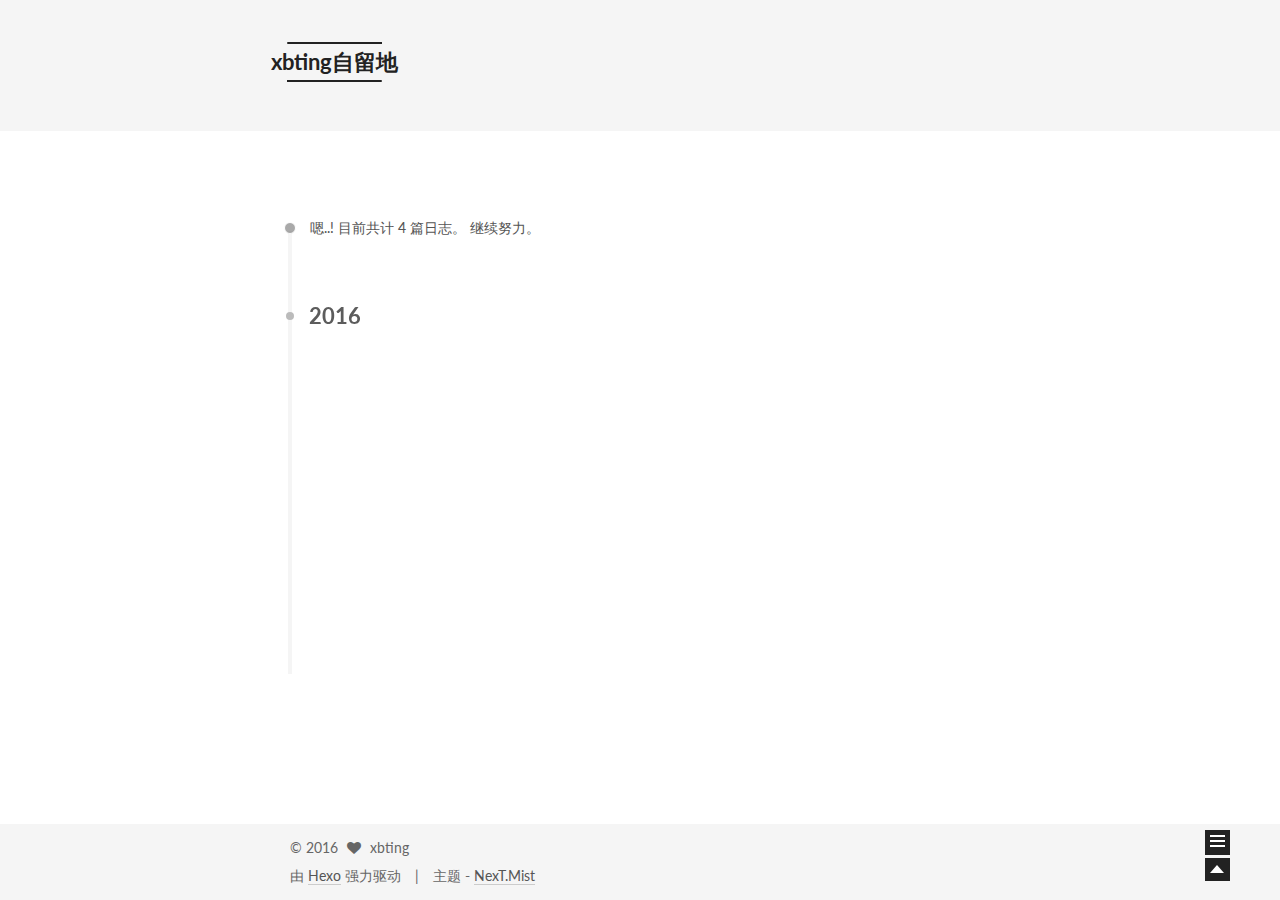
==== archives/index.html @ cb66cb86 "Site updated: 2016-02-01 18:12:10" ====
<!doctype html>



  


<html class="theme-next mist use-motion">
<head>
  <meta charset="UTF-8"/>
<meta http-equiv="X-UA-Compatible" content="IE=edge,chrome=1" />
<meta name="viewport" content="width=device-width, initial-scale=1, maximum-scale=1"/>



<meta http-equiv="Cache-Control" content="no-transform" />
<meta http-equiv="Cache-Control" content="no-siteapp" />












  <link href="/vendors/fancybox/source/jquery.fancybox.css?v=2.1.5" rel="stylesheet" type="text/css"/>




  <link href="//fonts.googleapis.com/css?family=Lato:300,400,700,400italic&subset=latin,latin-ext" rel="stylesheet" type="text/css">



<link href="/vendors/font-awesome/css/font-awesome.min.css?v=4.4.0" rel="stylesheet" type="text/css" />

<link href="/css/main.css?v=0.5.0" rel="stylesheet" type="text/css" />


  <meta name="keywords" content="Hexo, NexT" />








  <link rel="shortcut icon" type="image/x-icon" href="/favicon.ico?v=0.5.0" />






<meta name="description">
<meta property="og:type" content="website">
<meta property="og:title" content="xbting自留地">
<meta property="og:url" content="http://yoursite.com/archives/index.html">
<meta property="og:site_name" content="xbting自留地">
<meta property="og:description">
<meta name="twitter:card" content="summary">
<meta name="twitter:title" content="xbting自留地">
<meta name="twitter:description">



<script type="text/javascript" id="hexo.configuration">
  var NexT = window.NexT || {};
  var CONFIG = {
    scheme: 'Mist',
    sidebar: {"position":"left","display":"always"},
    fancybox: true,
    motion: true,
    duoshuo: {
      userId: 0,
      author: '博主'
    }
  };
</script>

  <title> 归档 | xbting自留地 </title>
</head>

<body itemscope itemtype="http://schema.org/WebPage" lang="zh-Hans">

  








  
  
    
  

  <div class="container one-collumn sidebar-position-left  page-archive  ">
    <div class="headband"></div>

    <header id="header" class="header" itemscope itemtype="http://schema.org/WPHeader">
      <div class="header-inner"><div class="site-meta ">
  

  <div class="custom-logo-site-title">
    <a href="/"  class="brand" rel="start">
      <span class="logo-line-before"><i></i></span>
      <span class="site-title">xbting自留地</span>
      <span class="logo-line-after"><i></i></span>
    </a>
  </div>
  <p class="site-subtitle"></p>
</div>

<div class="site-nav-toggle">
  <button>
    <span class="btn-bar"></span>
    <span class="btn-bar"></span>
    <span class="btn-bar"></span>
  </button>
</div>

<nav class="site-nav">
  

  
    <ul id="menu" class="menu ">
      
        
        <li class="menu-item menu-item-home">
          <a href="/" rel="section">
            
              <i class="menu-item-icon fa fa-home fa-fw"></i> <br />
            
            首页
          </a>
        </li>
      
        
        <li class="menu-item menu-item-archives">
          <a href="/archives" rel="section">
            
              <i class="menu-item-icon fa fa-archive fa-fw"></i> <br />
            
            归档
          </a>
        </li>
      
        
        <li class="menu-item menu-item-tags">
          <a href="/tags" rel="section">
            
              <i class="menu-item-icon fa fa-tags fa-fw"></i> <br />
            
            标签
          </a>
        </li>
      

      
      
      
    </ul>
  

  
</nav>

 </div>
    </header>

    <main id="main" class="main">
      <div class="main-inner">
        <div class="content-wrap">
          <div id="content" class="content">
            

  <section id="posts" class="posts-collapse">
    <span class="archive-move-on"></span>

    <span class="archive-page-counter">
      
      
      
        
      
      嗯..! 目前共计 4 篇日志。 继续努力。
    </span>

    

      
      
      

      
        
        <div class="collection-title">
          <h2 class="archive-year motion-element" id="archive-year-2016">2016</h2>
        </div>
      
      

      

  <article class="post post-type-normal" itemscope itemtype="http://schema.org/Article">
    <header class="post-header">

      <h1 class="post-title">
        
            <a class="post-title-link" href="/2016/02/01/在命令行上编译本机-C-程序/" itemprop="url">
              
                <span itemprop="name">windows在命令行上编译本机 C++ 程序</span>
              
            </a>
        
      </h1>

      <div class="post-meta">
        <time class="post-time" itemprop="dateCreated"
              datetime="2016-02-01T17:40:08+08:00"
              content="2016-02-01" >
          02-01
        </time>
      </div>

    </header>
  </article>



    

      
      
      

      
      

      

  <article class="post post-type-normal" itemscope itemtype="http://schema.org/Article">
    <header class="post-header">

      <h1 class="post-title">
        
            <a class="post-title-link" href="/2016/01/28/Github配置SHH-Key/" itemprop="url">
              
                <span itemprop="name">Github配置SHH Key</span>
              
            </a>
        
      </h1>

      <div class="post-meta">
        <time class="post-time" itemprop="dateCreated"
              datetime="2016-01-28T10:57:14+08:00"
              content="2016-01-28" >
          01-28
        </time>
      </div>

    </header>
  </article>



    

      
      
      

      
      

      

  <article class="post post-type-normal" itemscope itemtype="http://schema.org/Article">
    <header class="post-header">

      <h1 class="post-title">
        
            <a class="post-title-link" href="/2016/01/25/Hexo搭建Blog笔记/" itemprop="url">
              
                <span itemprop="name">Hexo搭建blog笔记</span>
              
            </a>
        
      </h1>

      <div class="post-meta">
        <time class="post-time" itemprop="dateCreated"
              datetime="2016-01-25T17:43:13+08:00"
              content="2016-01-25" >
          01-25
        </time>
      </div>

    </header>
  </article>



    

      
      
      

      
      

      

  <article class="post post-type-normal" itemscope itemtype="http://schema.org/Article">
    <header class="post-header">

      <h1 class="post-title">
        
            <a class="post-title-link" href="/2016/01/25/hello-world/" itemprop="url">
              
                <span itemprop="name">Hello World</span>
              
            </a>
        
      </h1>

      <div class="post-meta">
        <time class="post-time" itemprop="dateCreated"
              datetime="2016-01-25T17:07:38+08:00"
              content="2016-01-25" >
          01-25
        </time>
      </div>

    </header>
  </article>



    

  </section>

  



          </div>
          


          

        </div>
        
          
  
  <div class="sidebar-toggle">
    <div class="sidebar-toggle-line-wrap">
      <span class="sidebar-toggle-line sidebar-toggle-line-first"></span>
      <span class="sidebar-toggle-line sidebar-toggle-line-middle"></span>
      <span class="sidebar-toggle-line sidebar-toggle-line-last"></span>
    </div>
  </div>

  <aside id="sidebar" class="sidebar">
    <div class="sidebar-inner">

      

      

      <section class="site-overview sidebar-panel  sidebar-panel-active ">
        <div class="site-author motion-element" itemprop="author" itemscope itemtype="http://schema.org/Person">
          <img class="site-author-image" itemprop="image"
               src="https://avatars1.githubusercontent.com/u/32269?v=3&s=460"
               alt="xbting" />
          <p class="site-author-name" itemprop="name">xbting</p>
          <p class="site-description motion-element" itemprop="description"></p>
        </div>
        <nav class="site-state motion-element">
          <div class="site-state-item site-state-posts">
            <a href="/archives">
              <span class="site-state-item-count">4</span>
              <span class="site-state-item-name">日志</span>
            </a>
          </div>

          <div class="site-state-item site-state-categories">
            
              <span class="site-state-item-count">0</span>
              <span class="site-state-item-name">分类</span>
              
          </div>

          <div class="site-state-item site-state-tags">
            <a href="/tags">
              <span class="site-state-item-count">0</span>
              <span class="site-state-item-name">标签</span>
              </a>
          </div>

        </nav>

        

        <div class="links-of-author motion-element">
          
        </div>

        
        

        <div class="links-of-author motion-element">
          
        </div>

      </section>

      

    </div>
  </aside>


        
      </div>
    </main>

    <footer id="footer" class="footer">
      <div class="footer-inner">
        <div class="copyright" >
  
  &copy; 
  <span itemprop="copyrightYear">2016</span>
  <span class="with-love">
    <i class="icon-next-heart fa fa-heart"></i>
  </span>
  <span class="author" itemprop="copyrightHolder">xbting</span>
</div>

<div class="powered-by">
  由 <a class="theme-link" href="http://hexo.io">Hexo</a> 强力驱动
</div>

<div class="theme-info">
  主题 -
  <a class="theme-link" href="https://github.com/iissnan/hexo-theme-next">
    NexT.Mist
  </a>
</div>



      </div>
    </footer>

    <div class="back-to-top"></div>
  </div>

  


  



  <script type="text/javascript" src="/vendors/jquery/index.js?v=2.1.3"></script>

  <script type="text/javascript" src="/vendors/fastclick/lib/fastclick.min.js?v=1.0.6"></script>

  <script type="text/javascript" src="/vendors/jquery_lazyload/jquery.lazyload.js?v=1.9.7"></script>

  <script type="text/javascript" src="/vendors/velocity/velocity.min.js"></script>

  <script type="text/javascript" src="/vendors/velocity/velocity.ui.min.js"></script>

  <script type="text/javascript" src="/vendors/fancybox/source/jquery.fancybox.pack.js"></script>


  


  <script type="text/javascript" src="/js/src/utils.js?v=0.5.0"></script>

  <script type="text/javascript" src="/js/src/motion.js?v=0.5.0"></script>



  
  

  
  
    <script type="text/javascript" id="motion.page.archive">
      $('.archive-year').velocity('transition.slideLeftIn');
    </script>
  


  


  <script type="text/javascript" src="/js/src/bootstrap.js?v=0.5.0"></script>



  



  



  
  

  
  


</body>
</html>
---- css/main.css ----
/* normalize.css v3.0.2 | MIT License | git.io/normalize */
html {
  font-family: sans-serif; /* 1 */
  -ms-text-size-adjust: 100%; /* 2 */
  -webkit-text-size-adjust: 100%; /* 2 */
}
body {
  margin: 0;
}
article,
aside,
details,
figcaption,
figure,
footer,
header,
hgroup,
main,
menu,
nav,
section,
summary {
  display: block;
}
audio,
canvas,
progress,
video {
  display: inline-block; /* 1 */
  vertical-align: baseline; /* 2 */
}
audio:not([controls]) {
  display: none;
  height: 0;
}
[hidden],
template {
  display: none;
}
a {
  background-color: transparent;
}
a:active,
a:hover {
  outline: 0;
}
abbr[title] {
  border-bottom: 1px dotted;
}
b,
strong {
  font-weight: bold;
}
dfn {
  font-style: italic;
}
h1 {
  font-size: 2em;
  margin: 0.67em 0;
}
mark {
  background: #ff0;
  color: #000;
}
small {
  font-size: 80%;
}
sub,
sup {
  font-size: 75%;
  line-height: 0;
  position: relative;
  vertical-align: baseline;
}
sup {
  top: -0.5em;
}
sub {
  bottom: -0.25em;
}
img {
  border: 0;
}
svg:not(:root) {
  overflow: hidden;
}
figure {
  margin: 1em 40px;
}
hr {
  -moz-box-sizing: content-box;
  box-sizing: content-box;
  height: 0;
}
pre {
  overflow: auto;
}
code,
kbd,
pre,
samp {
  font-family: monospace, monospace;
  font-size: 1em;
}
button,
input,
optgroup,
select,
textarea {
  color: inherit; /* 1 */
  font: inherit; /* 2 */
  margin: 0; /* 3 */
}
button {
  overflow: visible;
}
button,
select {
  text-transform: none;
}
button,
html input[type="button"],
input[type="reset"],
input[type="submit"] {
  -webkit-appearance: button; /* 2 */
  cursor: pointer; /* 3 */
}
button[disabled],
html input[disabled] {
  cursor: default;
}
button::-moz-focus-inner,
input::-moz-focus-inner {
  border: 0;
  padding: 0;
}
input {
  line-height: normal;
}
input[type="checkbox"],
input[type="radio"] {
  box-sizing: border-box; /* 1 */
  padding: 0; /* 2 */
}
input[type="number"]::-webkit-inner-spin-button,
input[type="number"]::-webkit-outer-spin-button {
  height: auto;
}
input[type="search"] {
  -webkit-appearance: textfield; /* 1 */
  -moz-box-sizing: content-box;
  -webkit-box-sizing: content-box; /* 2 */
  box-sizing: content-box;
}
input[type="search"]::-webkit-search-cancel-button,
input[type="search"]::-webkit-search-decoration {
  -webkit-appearance: none;
}
fieldset {
  border: 1px solid #c0c0c0;
  margin: 0 2px;
  padding: 0.35em 0.625em 0.75em;
}
legend {
  border: 0; /* 1 */
  padding: 0; /* 2 */
}
textarea {
  overflow: auto;
}
optgroup {
  font-weight: bold;
}
table {
  border-collapse: collapse;
  border-spacing: 0;
}
td,
th {
  padding: 0;
}
::selection {
  background: #262a30;
  color: #fff;
}
body {
  position: relative;
  font-family: Lato, "PingFang SC", "Microsoft YaHei", sans-serif;
  font-size: 14px;
  line-height: 2;
  color: #555;
  background: #fff;
}
@media (max-width: 767px) {
  body {
    padding-right: 0 !important;
  }
}
@media (min-width: 768px) and (max-width: 991px) {
  body {
    padding-right: 0 !important;
  }
}
@media (min-width: 1600px) {
  body {
    font-size: 16px;
  }
}
h1,
h2,
h3,
h4,
h5,
h6 {
  margin: 0;
  padding: 0;
  font-weight: bold;
  line-height: 1.5;
  font-family: Lato, "PingFang SC", "Microsoft YaHei", sans-serif;
}
h2,
h3,
h4,
h5,
h6 {
  margin: 20px 0 15px;
}
h1 {
  font-size: 24px;
}
@media (max-width: 767px) {
  h1 {
    font-size: 20px;
  }
}
h2 {
  font-size: 22px;
}
@media (max-width: 767px) {
  h2 {
    font-size: 18px;
  }
}
h3 {
  font-size: 20px;
}
@media (max-width: 767px) {
  h3 {
    font-size: 16px;
  }
}
h4 {
  font-size: 18px;
}
@media (max-width: 767px) {
  h4 {
    font-size: 14px;
  }
}
h5 {
  font-size: 16px;
}
@media (max-width: 767px) {
  h5 {
    font-size: 12px;
  }
}
h6 {
  font-size: 14px;
}
@media (max-width: 767px) {
  h6 {
    font-size: 10px;
  }
}
p {
  margin: 0 0 25px 0;
}
a {
  color: #555;
  text-decoration: none;
  border-bottom: 1px solid #999;
  word-wrap: break-word;
}
a:hover {
  color: #222;
  border-bottom-color: #222;
}
ul {
  list-style: none;
}
blockquote {
  margin: 0;
  padding: 0;
}
img {
  display: block;
  margin: auto;
  max-width: 100%;
  height: auto;
}
hr {
  margin: 40px 0;
  height: 3px;
  border: none;
  background-color: #ddd;
  background-image: repeating-linear-gradient(-45deg, #fff, #fff 4px, transparent 4px, transparent 8px);
}
blockquote {
  padding: 0 15px;
  color: #666;
  border-left: 4px solid #ddd;
}
blockquote cite::before {
  content: "-";
  padding: 0 5px;
}
dt {
  font-weight: 700;
}
dd {
  margin: 0;
  padding: 0;
}
.text-left {
  text-align: left;
}
.text-center {
  text-align: center;
}
.text-right {
  text-align: right;
}
.text-justify {
  text-align: justify;
}
.text-nowrap {
  white-space: nowrap;
}
.text-lowercase {
  text-transform: lowercase;
}
.text-uppercase {
  text-transform: uppercase;
}
.text-capitalize {
  text-transform: capitalize;
}
.center-block {
  display: block;
  margin-left: auto;
  margin-right: auto;
}
.clearfix:before,
.clearfix:after {
  content: " ";
  display: table;
}
.clearfix:after {
  clear: both;
}
.pullquote {
  width: 45%;
}
.pullquote.left {
  float: left;
  margin-left: 5px;
  margin-right: 10px;
}
.pullquote.right {
  float: right;
  margin-left: 10px;
  margin-right: 5px;
}
.highlight table,
.gist table {
  width: auto;
}
.highlight table td,
.gist table td {
  border: none;
}
.highlight a,
.gist a {
  color: #222 !important;
  text-decoration: none !important;
}
.video-container {
  position: relative;
  padding-top: 60%;
  height: 0;
  overflow: hidden;
}
.video-container iframe,
.video-container object,
.video-container embed {
  position: absolute;
  top: 0;
  left: 0;
  width: 100%;
  height: 100%;
}
.affix.affix.affix {
  position: fixed;
}
.translation {
  margin-top: -20px;
  font-size: 14px;
  color: #999;
}
.use-motion .motion-element {
  opacity: 0;
}
table {
  margin: 20px 0;
  width: 100%;
  border-collapse: collapse;
  border-spacing: 0;
  border: 1px solid #ddd;
  font-size: 14px;
}
table>tbody>tr:nth-of-type(odd) {
  background-color: #f9f9f9;
}
table>tbody>tr:hover {
  background-color: #f5f5f5;
}
caption,
th,
td {
  padding: 8px;
  text-align: left;
  vertical-align: middle;
  font-weight: normal;
}
th,
td {
  border-bottom: 3px solid #ddd;
  border-right: 1px solid #eee;
}
th {
  padding-bottom: 10px;
  font-weight: 700;
}
td {
  border-bottom-width: 1px;
}
html,
body {
  height: 100%;
}
.container {
  position: relative;
  min-height: 100%;
}
.header-inner {
  margin: 0 auto;
  padding: 100px 0 70px;
  width: 700px;
}
@media (min-width: 1600px) {
  .container .header-inner {
    width: 900px;
  }
}
.main {
  padding-bottom: 150px;
}
.main-inner {
  margin: 0 auto;
  width: 700px;
}
@media (min-width: 1600px) {
  .container .main-inner {
    width: 900px;
  }
}
.footer {
  position: absolute;
  left: 0;
  bottom: 0;
  width: 100%;
  min-height: 50px;
}
.footer-inner {
  box-sizing: border-box;
  margin: 20px auto;
  width: 700px;
}
@media (min-width: 1600px) {
  .container .footer-inner {
    width: 900px;
  }
}
pre,
.highlight {
  background: #f7f7f7;
  margin: 20px 0;
  padding: 15px;
  overflow: auto;
  font-size: 13px;
  color: #4d4d4c;
  line-height: 1.6;
}
.highlight .gutter pre,
.gist .gist-file .gist-data .line-numbers {
  color: #666;
}
pre,
code {
  font-family: "Input Mono", "PT Mono", Consolas, Monaco, Menlo, monospace;
}
code {
  word-break: break-all;
  background: #eee;
  text-shadow: 0 1px #fff;
  padding: 0 0.3em;
}
pre code {
  background: none;
  text-shadow: none;
  padding: 0;
}
.highlight pre {
  border: none;
  margin: 0;
  padding: 1px;
}
.highlight table {
  margin: 0;
  width: auto;
  border: none;
}
.highlight td {
  border: none;
  padding: 0;
}
.highlight figcaption {
  font-size: 0.85em;
  color: #8e908c;
  line-height: 1em;
  margin-bottom: 1em;
}
.highlight figcaption:before,
.highlight figcaption:after {
  content: " ";
  display: table;
}
.highlight figcaption:after {
  clear: both;
}
.highlight figcaption a {
  float: right;
}
.highlight .gutter pre {
  text-align: right;
  padding-right: 20px;
}
.highlight .line {
  height: 20px;
}
.gist {
  margin: 20px 0;
  border-style: solid;
  border-color: #ccc;
  border-width: 1px 0;
  background: #f7f7f7;
  padding: 15px 40px 15px 15px;
}
.gist .gist-file {
  border: none;
  font-family: "Input Mono", "PT Mono", Consolas, Monaco, Menlo, monospace;
  margin: 0;
}
.gist .gist-file .gist-data {
  background: none;
  border: none;
}
.gist .gist-file .gist-data .line-numbers {
  background: none;
  border: none;
  padding: 0 20px 0 0;
}
.gist .gist-file .gist-data .line-data {
  padding: 0 !important;
}
.gist .gist-file .highlight {
  margin: 0;
  padding: 0;
  border: none;
}
.gist .gist-file .gist-meta {
  background: #f7f7f7;
  color: #8e908c;
  font: 13px Lato, "PingFang SC", "Microsoft YaHei", sans-serif;
  text-shadow: 0 0;
  padding: 0;
  margin-top: 1em;
  margin-left: 40px;
}
.gist .gist-file .gist-meta a {
  color: color-link;
  font-weight: normal;
}
.gist .gist-file .gist-meta a:hover {
  text-decoration: underline;
}
pre .comment {
  color: #8e908c;
}
pre .variable,
pre .attribute,
pre .tag,
pre .regexp,
pre .ruby .constant,
pre .xml .tag .title,
pre .xml .pi,
pre .xml .doctype,
pre .html .doctype,
pre .css .id,
pre .css .class,
pre .css .pseudo {
  color: #c82829;
}
pre .number,
pre .preprocessor,
pre .built_in,
pre .literal,
pre .params,
pre .constant {
  color: #f5871f;
}
pre .ruby .class .title,
pre .css .rules .attribute {
  color: #718c00;
}
pre .string,
pre .value,
pre .inheritance,
pre .header,
pre .ruby .symbol,
pre .xml .cdata {
  color: #718c00;
}
pre .title,
pre .css .hexcolor {
  color: #3e999f;
}
pre .function,
pre .python .decorator,
pre .python .title,
pre .ruby .function .title,
pre .ruby .title .keyword,
pre .perl .sub,
pre .javascript .title,
pre .coffeescript .title {
  color: #4271ae;
}
pre .keyword,
pre .javascript .function {
  color: #8959a8;
}
.full-image.full-image.full-image {
  border: none;
  max-width: 100%;
  width: auto;
  margin: 20px auto;
}
@media (min-width: 992px) {
  .full-image.full-image.full-image {
    max-width: none;
    width: 126%;
    margin: 0 -13%;
  }
}
.blockquote-center,
.page-home .post-type-quote blockquote,
.page-post-detail .post-type-quote blockquote {
  position: relative;
  margin: 40px 0;
  padding: 0;
  border-left: none;
  text-align: center;
}
.blockquote-center::before,
.page-home .post-type-quote blockquote::before,
.page-post-detail .post-type-quote blockquote::before,
.blockquote-center::after,
.page-home .post-type-quote blockquote::after,
.page-post-detail .post-type-quote blockquote::after {
  position: absolute;
  content: ' ';
  display: block;
  width: 100%;
  height: 24px;
  opacity: 0.2;
  background-repeat: no-repeat;
  background-position: 0 -6px;
  background-size: 22px 22px;
}
.blockquote-center::before,
.page-home .post-type-quote blockquote::before,
.page-post-detail .post-type-quote blockquote::before {
  top: -20px;
  background-image: url("../images/quote-l.svg");
  border-top: 1px solid #ccc;
}
.blockquote-center::after,
.page-home .post-type-quote blockquote::after,
.page-post-detail .post-type-quote blockquote::after {
  bottom: -20px;
  background-image: url("../images/quote-r.svg");
  border-bottom: 1px solid #ccc;
  background-position: 100% 8px;
}
.blockquote-center p,
.page-home .post-type-quote blockquote p,
.page-post-detail .post-type-quote blockquote p,
.blockquote-center div,
.page-home .post-type-quote blockquote div,
.page-post-detail .post-type-quote blockquote div {
  text-align: center;
}
.post .post-body .group-picture img {
  box-sizing: border-box;
  padding: 0 3px;
  border: none;
}
.post .group-picture-row {
  overflow: hidden;
  margin-top: 6px;
}
.post .group-picture-row:first-child {
  margin-top: 0;
}
.post .group-picture-column {
  float: left;
}
.page-post-detail .post-body .group-picture-column {
  float: none;
  margin-top: 10px;
  width: auto !important;
}
.page-post-detail .post-body .group-picture-column img {
  margin: 0 auto;
}
.page-archive .group-picture-container {
  overflow: hidden;
}
.page-archive .group-picture-row {
  float: left;
}
.page-archive .group-picture-row:first-child {
  margin-top: 6px;
}
.page-archive .group-picture-column {
  max-width: 150px;
  max-height: 150px;
}
.btn {
  display: inline-block;
  padding: 0 20px;
  font-size: 14px;
  color: #fff;
  background: #222;
  border: 2px solid #222;
  text-decoration: none;
  border-radius: 0;
  transition-property: background-color;
  transition-duration: 0.2s;
  transition-timing-function: ease-in-out;
  transition-delay: 0s;
}
.btn:hover,
.post-more-link .btn:hover {
  border-color: #222;
  color: #222;
  background: #fff;
}
.btn-bar {
  display: block;
  width: 22px;
  height: 2px;
  background: #555;
  border-radius: 1px;
}
.btn-bar+.btn-bar {
  margin-top: 4px;
}
.pagination {
  margin: 120px 0 40px;
  text-align: center;
  border-top: 1px solid #eee;
}
.page-number-basic,
.pagination .prev,
.pagination .next,
.pagination .page-number,
.pagination .space {
  display: inline-block;
  position: relative;
  top: -1px;
  margin: 0 10px;
  padding: 0 10px;
  line-height: 30px;
}
@media (max-width: 767px) {
  .page-number-basic,
  .pagination .prev,
  .pagination .next,
  .pagination .page-number,
  .pagination .space {
    margin: 0 5px;
  }
}
.pagination .prev,
.pagination .next,
.pagination .page-number {
  border-bottom: 0;
  border-top: 1px solid #eee;
  transition-property: border-color;
  transition-duration: 0.2s;
  transition-timing-function: ease-in-out;
  transition-delay: 0s;
}
.pagination .prev:hover,
.pagination .next:hover,
.pagination .page-number:hover {
  border-top-color: #222;
}
.pagination .space {
  padding: 0;
  margin: 0;
}
.pagination .prev {
  margin-left: 0;
}
.pagination .next {
  margin-right: 0;
}
.pagination .page-number.current {
  color: #fff;
  background: #ccc;
  border-top-color: #ccc;
}
@media (max-width: 767px) {
  .pagination {
    border-top: none;
  }
  .pagination .prev,
  .pagination .next,
  .pagination .page-number {
    margin-bottom: 10px;
    border-top: 0;
    border-bottom: 1px solid #eee;
  }
  .pagination .prev:hover,
  .pagination .next:hover,
  .pagination .page-number:hover {
    border-bottom-color: #222;
  }
}
.comments {
  margin: 60px 20px 0;
}
.tag-cloud {
  text-align: center;
}
.tag-cloud a {
  display: inline-block;
  margin: 10px;
}
.back-to-top {
  position: fixed;
  bottom: 19px;
  right: 50px;
  z-index: 1050;
  width: 15px;
  height: 13px;
  padding: 5px;
  background: #222;
  color: #fff;
  cursor: pointer;
  -webkit-transform: translateZ(0);
}
@media (max-width: 767px) {
  .back-to-top {
    display: none;
  }
}
@media (min-width: 768px) and (max-width: 991px) {
  .back-to-top {
    display: none;
  }
}
.back-to-top:before {
  display: block;
  content: " ";
  margin-top: 2px;
  width: 0;
  height: 0;
  border-width: 0 7px 8px 7px;
  border-color: transparent transparent #fff transparent;
  border-style: solid;
}
.header {
  background: #fff;
}
.header-inner {
  position: relative;
}
.headband {
  height: 3px;
  background: #222;
}
.site-meta {
  margin: 0;
  text-align: left;
}
@media (max-width: 767px) {
  .site-meta {
    text-align: center;
  }
}
.brand {
  position: relative;
  display: inline-block;
  padding: 0 40px;
  color: #222;
  background: #222;
  border-bottom: none;
  font-family: Lato, "PingFang SC", "Microsoft YaHei", sans-serif;
}
.brand:hover {
  color: #222;
}
.logo {
  display: inline-block;
  margin-right: 5px;
  line-height: 36px;
  vertical-align: top;
}
.site-title {
  display: inline-block;
  vertical-align: top;
  line-height: 36px;
  font-size: 20px;
  font-weight: normal;
}
.site-subtitle {
  margin-top: 10px;
  font-size: 13px;
  color: #999;
}
.use-motion .brand {
  opacity: 0;
}
.use-motion .logo,
.use-motion .site-title,
.use-motion .site-subtitle {
  opacity: 0;
  position: relative;
  top: -10px;
}
.site-nav-toggle {
  display: none;
  position: absolute;
  top: 10px;
  left: 10px;
}
@media (max-width: 767px) {
  .site-nav-toggle {
    display: block;
  }
}
.site-nav-toggle button {
  margin-top: 2px;
  padding: 9px 10px;
  background: transparent;
  border: none;
}
@media (max-width: 767px) {
  .site-nav {
    display: none;
    margin: 0 -10px;
    padding: 0 10px;
    clear: both;
    border-top: 1px solid #ddd;
  }
}
@media (min-width: 768px) and (max-width: 991px) {
  .site-nav {
    display: block !important;
  }
}
@media (min-width: 992px) {
  .site-nav {
    display: block !important;
  }
}
.menu {
  margin-top: 20px;
  padding-left: 0;
  text-align: center;
}
@media (max-width: 767px) {
  .menu {
    padding-left: 10px;
  }
}
.menu .menu-item {
  display: inline-block;
  margin: 0 10px;
}
@media screen and (max-width: 767px) {
  .menu .menu-item {
    margin-top: 10px;
  }
}
.menu .menu-item a {
  display: block;
  font-size: 13px;
  text-transform: capitalize;
  line-height: 1.5;
  border-bottom: 1px solid transparent;
  transition-property: border-color;
  transition-duration: 0.2s;
  transition-timing-function: ease-in-out;
  transition-delay: 0s;
}
.menu .menu-item a:hover {
  border-bottom-color: #222;
}
.use-motion .menu-item {
  opacity: 0;
}
.post-body .fancybox img {
  display: block !important;
  margin: 0 auto;
  cursor: pointer;
  cursor: zoom-in;
  cursor: -webkit-zoom-in;
}
.post-body .image-caption,
.post-body .figure .caption {
  margin: 10px auto 15px;
  text-align: center;
  font-size: 14px;
  color: #999;
  font-weight: bold;
  line-height: 1;
}
.post-sticky-flag {
  display: inline-block;
  font-size: 16px;
  -ms-transform: rotate(30deg);
  transform: rotate(30deg);
}
.posts-expand {
  padding-top: 40px;
}
@media (max-width: 767px) {
  .posts-expand {
    margin: 0 20px;
  }
  .post-body pre,
  .post-body .highlight {
    padding: 10px;
  }
  .post-body pre .gutter pre,
  .post-body .highlight .gutter pre {
    padding-right: 10px;
  }
}
@media (min-width: 992px) {
  .posts-expand .post-body {
    text-align: justify;
  }
}
.posts-expand .post-body h2,
.posts-expand .post-body h3,
.posts-expand .post-body h4,
.posts-expand .post-body h5,
.posts-expand .post-body h6 {
  padding-top: 10px;
}
.posts-expand .post-body h2 .header-anchor,
.posts-expand .post-body h3 .header-anchor,
.posts-expand .post-body h4 .header-anchor,
.posts-expand .post-body h5 .header-anchor,
.posts-expand .post-body h6 .header-anchor {
  float: right;
  margin-left: 10px;
  color: #ccc;
  border-bottom-style: none;
  visibility: hidden;
}
.posts-expand .post-body h2 .header-anchor:hover,
.posts-expand .post-body h3 .header-anchor:hover,
.posts-expand .post-body h4 .header-anchor:hover,
.posts-expand .post-body h5 .header-anchor:hover,
.posts-expand .post-body h6 .header-anchor:hover {
  color: inherit;
}
.posts-expand .post-body h2:hover .header-anchor,
.posts-expand .post-body h3:hover .header-anchor,
.posts-expand .post-body h4:hover .header-anchor,
.posts-expand .post-body h5:hover .header-anchor,
.posts-expand .post-body h6:hover .header-anchor {
  visibility: visible;
}
.posts-expand .post-body img {
  box-sizing: border-box;
  margin: auto;
  padding: 3px;
  border: 1px solid #ddd;
}
.posts-expand .fancybox img {
  margin: 0 auto;
}
@media (max-width: 767px) {
  .posts-collapse {
    margin: 0 20px;
  }
  .posts-collapse .post-title,
  .posts-collapse .post-meta {
    display: block;
    width: auto;
    text-align: left;
  }
}
.posts-collapse {
  margin-left: 0;
}
@media (max-width: 767px) {
  .posts-collapse {
    margin: 0 20px;
  }
}
.posts-collapse .collection-title {
  position: relative;
  margin: 60px 0;
}
.posts-collapse .collection-title h2 {
  margin-left: 20px;
}
.posts-collapse .collection-title small {
  color: #bbb;
}
.posts-collapse .collection-title::before {
  content: " ";
  position: absolute;
  left: 0;
  top: 50%;
  margin-left: -4px;
  margin-top: -4px;
  width: 8px;
  height: 8px;
  background: #bbb;
  border-radius: 50%;
}
.posts-collapse .post {
  margin: 30px 0;
}
.posts-collapse .post-header {
  position: relative;
  transition-duration: 0.2s;
  transition-timing-function: ease-in-out;
  transition-delay: 0s;
  transition-property: border;
  border-bottom: 1px dashed #ccc;
}
.posts-collapse .post-header::before {
  content: " ";
  position: absolute;
  left: 0;
  top: 12px;
  width: 6px;
  height: 6px;
  margin-left: -4px;
  background: #bbb;
  border-radius: 50%;
  border: 1px solid #fff;
  transition-duration: 0.2s;
  transition-timing-function: ease-in-out;
  transition-delay: 0s;
  transition-property: background;
}
.posts-collapse .post-header:hover {
  border-bottom-color: #666;
}
.posts-collapse .post-header:hover::before {
  background: #222;
}
.posts-collapse .post-meta {
  position: absolute;
  font-size: 12px;
  left: 20px;
  top: 5px;
}
.posts-collapse .post-comments-count {
  display: none;
}
.posts-collapse .post-title {
  margin-left: 60px;
  font-size: 16px;
  font-weight: normal;
  font-family: Lato, "PingFang SC", "Microsoft YaHei", sans-serif;
  line-height: inherit;
}
.posts-collapse .post-title::after {
  margin-left: 3px;
  opacity: 0.6;
}
.posts-collapse .post-title a {
  color: #666;
  border-bottom: none;
}
.page-home .post-type-quote .post-header,
.page-post-detail .post-type-quote .post-header,
.page-home .post-type-quote .post-tags,
.page-post-detail .post-type-quote .post-tags {
  display: none;
}
.posts-expand .post-title {
  font-size: 26px;
  text-align: center;
  word-break: break-word;
}
@media (max-width: 767px) {
  .posts-expand .post-title {
    font-size: 22px;
  }
}
.posts-expand .post-title-link {
  display: inline-block;
  position: relative;
  color: #555;
  border-bottom: none;
  line-height: 1.2;
  vertical-align: top;
}
.posts-expand .post-title-link::before {
  content: "";
  position: absolute;
  width: 100%;
  height: 2px;
  bottom: 0;
  left: 0;
  background-color: #000;
  visibility: hidden;
  transform: scaleX(0);
  transition-duration: 0.2s;
  transition-timing-function: ease-in-out;
  transition-delay: 0s;
}
.posts-expand .post-title-link:hover::before {
  visibility: visible;
  transform: scaleX(1);
}
.posts-expand .post-title-link .fa {
  font-size: 16px;
}
.posts-expand .post-meta {
  margin: 3px 0 60px 0;
  color: #999;
  font-size: 12px;
  text-align: center;
}
.posts-expand .post-meta .post-category-list {
  display: inline-block;
  margin: 0;
  padding: 3px;
}
.posts-expand .post-meta .post-category-list-link {
  color: #999;
}
.post-meta-item-icon {
  display: none;
  margin-right: 3px;
}
@media (min-width: 768px) and (max-width: 991px) {
  .post-meta-item-icon {
    display: inline-block;
  }
}
@media (max-width: 767px) {
  .post-meta-item-icon {
    display: inline-block;
  }
}
@media (min-width: 768px) and (max-width: 991px) {
  .post-meta-item-text {
    display: none;
  }
}
@media (max-width: 767px) {
  .post-meta-item-text {
    display: none;
  }
}
@media (max-width: 767px) {
  .posts-expand .post-comments-count {
    display: none;
  }
}
.post-more-link {
  margin-top: 50px;
}
.post-more-link .btn {
  color: #555;
  font-size: 14px;
  background: transparent;
  border-radius: 0;
}
.posts-expand .post-tags {
  margin-top: 40px;
  text-align: center;
}
.posts-expand .post-tags a {
  display: inline-block;
  margin-right: 10px;
  font-size: 13px;
}
.post-nav {
  overflow: hidden;
  margin-top: 60px;
  padding: 10px;
  white-space: nowrap;
  border-top: 1px solid #eee;
}
.post-nav-item {
  display: inline-block;
  width: 50%;
  white-space: normal;
}
.post-nav-item a {
  position: relative;
  display: inline-block;
  line-height: 25px;
  font-size: 14px;
  color: #555;
  border-bottom: none;
}
.post-nav-item a:hover {
  color: #222;
  border-bottom: none;
}
.post-nav-item a:active {
  top: 2px;
}
.post-nav-item a i {
  font-size: 12px;
}
.post-nav-prev {
  text-align: right;
}
.posts-expand .post-eof {
  display: block;
  margin: 80px auto 60px;
  width: 8%;
  height: 1px;
  background: #ccc;
  text-align: center;
}
.post:last-child .post-eof.post-eof.post-eof {
  display: none;
}
.post-gallery {
  display: table;
  table-layout: fixed;
  width: 100%;
  border-collapse: separate;
}
.post-gallery-row {
  display: table-row;
}
.post-gallery .post-gallery-img {
  display: table-cell;
  text-align: center;
  vertical-align: middle;
  border: none;
}
.post-gallery .post-gallery-img img {
  max-width: 100%;
  max-height: 100%;
  border: none;
}
.fancybox-close,
.fancybox-close:hover {
  border: none;
}
.sidebar {
  width: 0;
  position: fixed;
  right: 0;
  top: 0;
  bottom: 0;
  z-index: 1040;
  box-shadow: inset 0 2px 6px #000;
  background: #222;
  -webkit-transform: translateZ(0);
}
.sidebar a {
  color: #999;
  border-bottom-color: #555;
}
.sidebar a:hover {
  color: #eee;
}
@media (min-width: 768px) and (max-width: 991px) {
  .sidebar {
    display: none !important;
  }
}
@media (max-width: 767px) {
  .sidebar {
    display: none !important;
  }
}
.sidebar-inner {
  position: relative;
  padding: 20px 10px;
  color: #999;
  text-align: center;
}
.sidebar-toggle {
  position: fixed;
  right: 50px;
  bottom: 45px;
  width: 15px;
  height: 15px;
  padding: 5px;
  background: #222;
  line-height: 0;
  z-index: 1050;
  cursor: pointer;
  -webkit-transform: translateZ(0);
}
@media (min-width: 768px) and (max-width: 991px) {
  .sidebar-toggle {
    display: none;
  }
}
@media (max-width: 767px) {
  .sidebar-toggle {
    display: none;
  }
}
.sidebar-toggle-line {
  position: relative;
  display: inline-block;
  vertical-align: top;
  height: 2px;
  width: 100%;
  background: #fff;
  margin-top: 3px;
}
.sidebar-toggle-line:first-child {
  margin-top: 0;
}
.site-author-image {
  display: block;
  margin: 0 auto;
  max-width: 96px;
  height: auto;
  border: 2px solid #333;
  padding: 2px;
}
.site-author-name {
  margin: 5px 0 0;
  color: #f5f5f5;
}
.site-description {
  margin-top: 5px;
  font-size: 14px;
  color: #555;
}
.site-state {
  overflow: hidden;
  line-height: 1.4;
  white-space: nowrap;
}
.site-state-item {
  display: inline-block;
  padding: 0 15px;
  border-left: 1px solid #333;
}
.site-state-item:first-child {
  border-left: none;
}
.site-state-item a {
  border-bottom: none;
}
.site-state-item-count {
  display: block;
  text-align: center;
  color: inherit;
  font-weight: 600;
  font-size: 18px;
}
.site-state-item-name {
  font-size: 13px;
  color: inherit;
}
.feed-link {
  margin-top: 20px;
}
.feed-link a {
  display: inline-block;
  padding: 0 15px;
  color: #fc6423;
  border: 1px solid #fc6423;
  border-radius: 4px;
}
.feed-link a i {
  color: #fc6423;
  font-size: 14px;
}
.feed-link a:hover {
  color: #fff;
  background: #fc6423;
}
.feed-link a:hover i {
  color: #fff;
}
.links-of-author {
  margin-top: 20px;
}
.links-of-author a {
  display: inline-block;
  vertical-align: middle;
  margin-right: 10px;
  margin-bottom: 10px;
  border-bottom-color: #555;
  font-size: 13px;
}
.links-of-author a:before {
  display: inline-block;
  vertical-align: middle;
  margin-right: 3px;
  content: " ";
  width: 4px;
  height: 4px;
  border-radius: 50%;
  background: #e0d1ff;
}
.sidebar-nav {
  margin: 0 0 20px;
  padding-left: 0;
}
.sidebar-nav li {
  display: inline-block;
  cursor: pointer;
  border-bottom: 1px solid transparent;
  font-size: 14px;
  color: #555;
}
.sidebar-nav li:hover {
  color: #f5f5f5;
}
.page-post-detail .sidebar-nav-toc {
  padding: 0 5px;
}
.page-post-detail .sidebar-nav-overview {
  margin-left: 10px;
}
.sidebar-nav .sidebar-nav-active {
  color: #87daff;
  border-bottom-color: #87daff;
}
.sidebar-nav .sidebar-nav-active:hover {
  color: #87daff;
}
.sidebar-panel {
  display: none;
}
.sidebar-panel-active {
  display: block;
}
.post-toc {
  overflow: hidden;
  position: relative;
}
.post-toc-empty {
  font-size: 14px;
  color: #666;
}
.post-toc ol {
  overflow: auto;
  margin: 0;
  padding: 0 10px 10px;
  text-align: left;
  list-style: none;
  font-size: 14px;
}
.post-toc ol a {
  color: #999;
}
.post-toc ol a:hover {
  color: #ccc;
}
.post-toc .nav .nav-child {
  display: none;
}
.post-toc .nav .active > .nav-child {
  display: block;
}
.post-toc .nav .active-current > .nav-child {
  display: block;
}
.post-toc .nav .active-current > .nav-child > .nav-item {
  display: block;
}
.post-toc .nav .active > a {
  color: #ccc;
}
.post-toc .nav .active-current > a {
  color: #87daff;
}
.post-toc .nav .active-current > a:hover {
  color: #87daff;
}
.post-toc-indicator {
  height: 20px;
  text-align: center;
  color: #fff;
  font-size: 14px;
}
.post-toc-indicator-top {
  opacity: 0;
  margin-top: 10px;
}
.post-toc-indicator-bottom {
  position: absolute;
  width: 100%;
}
.footer {
  font-size: 14px;
  color: #999;
}
.footer img {
  border: none;
}
.footer-inner {
  text-align: center;
}
.with-love {
  display: inline-block;
  margin: 0 5px;
}
.powered-by,
.theme-info {
  display: inline-block;
}
.powered-by {
  margin-right: 10px;
}
.powered-by::after {
  content: "|";
  padding-left: 10px;
}
.cc-license {
  margin-top: 10px;
  text-align: center;
}
.cc-license .cc-opacity {
  opacity: 0.7;
  border-bottom: none;
}
.cc-license .cc-opacity:hover {
  opacity: 0.9;
}
.cc-license img {
  display: inline-block;
}
.theme-next #ds-thread #ds-reset {
  color: #555;
}
.theme-next #ds-thread #ds-reset .ds-replybox {
  margin-bottom: 30px;
}
.theme-next #ds-thread #ds-reset .ds-replybox .ds-avatar,
.theme-next #ds-reset .ds-avatar img {
  box-shadow: none;
}
.theme-next #ds-thread #ds-reset .ds-textarea-wrapper {
  border-color: #c7d4e1;
  background: none;
  border-top-right-radius: 3px;
  border-top-left-radius: 3px;
}
.theme-next #ds-thread #ds-reset .ds-textarea-wrapper textarea {
  height: 60px;
}
.theme-next #ds-reset .ds-rounded-top {
  border-radius: 0;
}
.theme-next #ds-thread #ds-reset .ds-post-toolbar {
  box-sizing: border-box;
  border: 1px solid #c7d4e1;
  background: #f6f8fa;
}
.theme-next #ds-thread #ds-reset .ds-post-options {
  height: 40px;
  border: none;
  background: none;
}
.theme-next #ds-thread #ds-reset .ds-toolbar-buttons {
  top: 11px;
}
.theme-next #ds-thread #ds-reset .ds-sync {
  top: 5px;
}
.theme-next #ds-thread #ds-reset .ds-post-button {
  top: 4px;
  right: 5px;
  width: 90px;
  height: 30px;
  border: 1px solid #c5ced7;
  border-radius: 3px;
  background-image: linear-gradient(#fbfbfc, #f5f7f9);
  color: #60676d;
}
.theme-next #ds-thread #ds-reset .ds-post-button:hover {
  background-position: 0 -30px;
  color: #60676d;
}
.theme-next #ds-thread #ds-reset .ds-comments-info {
  padding: 10px 0;
}
.theme-next #ds-thread #ds-reset .ds-sort {
  display: none;
}
.theme-next #ds-thread #ds-reset li.ds-tab a.ds-current {
  border: none;
  background: #f6f8fa;
  color: #60676d;
}
.theme-next #ds-thread #ds-reset li.ds-tab a.ds-current:hover {
  background-color: #e9f0f7;
  color: #60676d;
}
.theme-next #ds-thread #ds-reset li.ds-tab a {
  border-radius: 2px;
  padding: 5px;
}
.theme-next #ds-thread #ds-reset .ds-login-buttons p {
  color: #999;
  line-height: 36px;
}
.theme-next #ds-thread #ds-reset .ds-login-buttons .ds-service-list li {
  height: 28px;
}
.theme-next #ds-thread #ds-reset .ds-service-list a {
  background: none;
  padding: 5px;
  border: 1px solid;
  border-radius: 3px;
  text-align: center;
}
.theme-next #ds-thread #ds-reset .ds-service-list a:hover {
  color: #fff;
  background: #666;
}
.theme-next #ds-thread #ds-reset .ds-service-list .ds-weibo {
  color: #fc9b00;
  border-color: #fc9b00;
}
.theme-next #ds-thread #ds-reset .ds-service-list .ds-weibo:hover {
  background: #fc9b00;
}
.theme-next #ds-thread #ds-reset .ds-service-list .ds-qq {
  color: #60a3ec;
  border-color: #60a3ec;
}
.theme-next #ds-thread #ds-reset .ds-service-list .ds-qq:hover {
  background: #60a3ec;
}
.theme-next #ds-thread #ds-reset .ds-service-list .ds-renren {
  color: #2e7ac4;
  border-color: #2e7ac4;
}
.theme-next #ds-thread #ds-reset .ds-service-list .ds-renren:hover {
  background: #2e7ac4;
}
.theme-next #ds-thread #ds-reset .ds-service-list .ds-douban {
  color: #37994c;
  border-color: #37994c;
}
.theme-next #ds-thread #ds-reset .ds-service-list .ds-douban:hover {
  background: #37994c;
}
.theme-next #ds-thread #ds-reset .ds-service-list .ds-kaixin {
  color: #fef20d;
  border-color: #fef20d;
}
.theme-next #ds-thread #ds-reset .ds-service-list .ds-kaixin:hover {
  background: #fef20d;
}
.theme-next #ds-thread #ds-reset .ds-service-list .ds-netease {
  color: #f00;
  border-color: #f00;
}
.theme-next #ds-thread #ds-reset .ds-service-list .ds-netease:hover {
  background: #f00;
}
.theme-next #ds-thread #ds-reset .ds-service-list .ds-sohu {
  color: #ffcb05;
  border-color: #ffcb05;
}
.theme-next #ds-thread #ds-reset .ds-service-list .ds-sohu:hover {
  background: #ffcb05;
}
.theme-next #ds-thread #ds-reset .ds-service-list .ds-baidu {
  color: #2831e0;
  border-color: #2831e0;
}
.theme-next #ds-thread #ds-reset .ds-service-list .ds-baidu:hover {
  background: #2831e0;
}
.theme-next #ds-thread #ds-reset .ds-service-list .ds-google {
  color: #166bec;
  border-color: #166bec;
}
.theme-next #ds-thread #ds-reset .ds-service-list .ds-google:hover {
  background: #166bec;
}
.theme-next #ds-thread #ds-reset .ds-service-list .ds-weixin {
  color: #00ce0d;
  border-color: #00ce0d;
}
.theme-next #ds-thread #ds-reset .ds-service-list .ds-weixin:hover {
  background: #00ce0d;
}
.theme-next #ds-thread #ds-reset .ds-service-list .ds-more-services {
  border: none;
}
.theme-next #ds-thread #ds-reset .ds-service-list .ds-more-services:hover {
  background: none;
}
.theme-next #ds-reset .duoshuo-ua-admin {
  display: inline-block;
  color: #f00;
}
.theme-next #ds-reset .duoshuo-ua-platform,
.theme-next #ds-reset .duoshuo-ua-browser {
  color: #ccc;
}
.theme-next #ds-reset .duoshuo-ua-platform .fa,
.theme-next #ds-reset .duoshuo-ua-browser .fa {
  display: inline-block;
  margin-right: 3px;
}
.theme-next #ds-reset .duoshuo-ua-separator {
  display: inline-block;
  margin-left: 5px;
}
.theme-next .this_ua {
  background-color: #ccc !important;
  border-radius: 4px;
  padding: 0 5px !important;
  margin: 1px 1px !important;
  border: 1px solid #bbb !important;
  color: #fff;
  display: inline-block !important;
}
.theme-next .this_ua.admin {
  background-color: #d9534f !important;
  border-color: #d9534f !important;
}
.theme-next .this_ua.platform.iOS,
.theme-next .this_ua.platform.Mac,
.theme-next .this_ua.platform.Windows {
  background-color: #39b3d7 !important;
  border-color: #46b8da !important;
}
.theme-next .this_ua.platform.Linux {
  background-color: #3a3a3a !important;
  border-color: #1f1f1f !important;
}
.theme-next .this_ua.platform.Android {
  background-color: #00c47d !important;
  border-color: #01b171 !important;
}
.theme-next .this_ua.browser.Mobile,
.theme-next .this_ua.browser.Chrome {
  background-color: #5cb85c !important;
  border-color: #4cae4c !important;
}
.theme-next .this_ua.browser.Firefox {
  background-color: #f0ad4e !important;
  border-color: #eea236 !important;
}
.theme-next .this_ua.browser.Maxthon,
.theme-next .this_ua.browser.IE {
  background-color: #428bca !important;
  border-color: #357ebd !important;
}
.theme-next .this_ua.browser.baidu,
.theme-next .this_ua.browser.UCBrowser,
.theme-next .this_ua.browser.Opera {
  background-color: #d9534f !important;
  border-color: #d43f3a !important;
}
.theme-next .this_ua.browser.Android,
.theme-next .this_ua.browser.QQBrowser {
  background-color: #78ace9 !important;
  border-color: #4cae4c !important;
}
.post-spread {
  margin-top: 20px;
  text-align: center;
}
.jiathis_style {
  display: inline-block;
}
.jiathis_style a {
  border: none;
}
.use-motion .post {
  opacity: 0;
}
.page-archive .archive-page-counter {
  position: relative;
  top: 3px;
  left: 20px;
}
@media (max-width: 767px) {
  .page-archive .archive-page-counter {
    top: 5px;
  }
}
.page-archive .posts-collapse {
  position: relative;
}
.page-archive .posts-collapse::after {
  top: 20px;
  left: 0;
  margin-left: -2px;
  width: 4px;
  height: 100%;
  background: #f5f5f5;
  z-index: -1;
}
.page-archive .posts-collapse .archive-move-on {
  position: absolute;
  top: 11px;
  left: 0;
  margin-left: -6px;
  width: 10px;
  height: 10px;
  opacity: 0.5;
  background: #555;
  border: 1px solid #fff;
  border-radius: 50%;
}
.page-archive .posts-collapse::before,
.page-archive .posts-collapse::after {
  content: " ";
  position: absolute;
}
.category-all-page .category-all-title {
  text-align: center;
}
.category-all-page .category-all {
  margin-top: 20px;
}
.category-all-page .category-list {
  margin: 0;
  padding: 0;
  list-style: none;
}
.category-all-page .category-list-item {
  display: inline-block;
  margin: 10px;
}
.category-all-page .category-list-count {
  color: #bbb;
}
.category-all-page .category-list-count:before {
  display: inline;
  content: " (";
}
.category-all-page .category-list-count:after {
  display: inline;
  content: ") ";
}
.page-post-detail .sidebar-toggle-line {
  background: #87daff;
}
.page-post-detail .comments {
  overflow: hidden;
}
h1,
h2,
h3,
h4,
h5,
h6 {
  margin: 20px 0 10px;
}
p {
  margin: 0 0 25px 0;
}
a {
  border-bottom-color: #ccc;
}
hr {
  margin: 20px 0;
  height: 2px;
}
ul li {
  list-style: circle;
}
.header {
  background: #f5f5f5;
}
.header-inner {
  margin-bottom: 80px;
  padding: 40px 0;
}
.header-inner:before,
.header-inner:after {
  content: " ";
  display: table;
}
.header-inner:after {
  clear: both;
}
@media (max-width: 767px) {
  .header-inner {
    margin-bottom: 50px;
    padding: 10px;
  }
}
.site-meta {
  float: left;
  margin-left: -20px;
}
@media (max-width: 767px) {
  .site-meta {
    margin-left: 10px;
  }
}
.site-meta .brand {
  padding: 2px 1px;
  background: none;
}
@media (max-width: 767px) {
  .site-meta .brand {
    display: block;
  }
}
.site-meta .logo {
  display: none;
}
.site-meta .site-title {
  font-size: 22px;
  font-weight: bolder;
}
@media (max-width: 767px) {
  .site-meta .site-title {
    line-height: 34px;
  }
}
.logo-line-before,
.logo-line-after {
  display: block;
  overflow: hidden;
  margin: 0 auto;
  width: 75%;
}
@media (max-width: 767px) {
  .logo-line-before,
  .logo-line-after {
    display: none;
  }
}
.logo-line-before i,
.logo-line-after i {
  position: relative;
  display: block;
  height: 2px;
  background: #222;
}
@media (max-width: 767px) {
  .logo-line-before i,
  .logo-line-after i {
    height: 3px;
  }
}
.use-motion .logo-line-before i {
  left: -100%;
}
.use-motion .logo-line-after i {
  right: -100%;
}
.site-subtitle {
  display: none;
}
.site-nav-toggle {
  position: static;
  float: right;
}
.menu {
  float: right;
  margin: 8px 0 0 20px;
  padding: 0 20px;
}
@media (max-width: 767px) {
  .menu {
    margin: 0;
    padding: 0;
  }
}
.menu br {
  display: none;
}
.menu .menu-item {
  margin: 0;
}
@media (max-width: 767px) {
  .menu .menu-item {
    display: block;
  }
}
.menu .menu-item a {
  padding: 5px 10px;
  background: none;
  border: none;
  transition-property: background;
}
@media (max-width: 767px) {
  .menu .menu-item a {
    text-align: left;
  }
}
.menu .menu-item a:hover {
  background: #e1e1e1;
}
.menu a::before {
  display: none;
}
@media (max-width: 767px) {
  .menu a::before {
    display: block;
  }
}
@media (max-width: 767px) {
  .menu {
    float: none;
  }
}
.menu-left {
  float: left;
}
@media (max-width: 767px) {
  .menu-left {
    float: none;
  }
}
.menu-item-icon {
  display: none;
}
.posts-expand {
  padding-top: 0;
}
.posts-expand .post-title,
.posts-expand .post-meta {
  text-align: left;
}
@media (max-width: 767px) {
  .posts-expand .post-title,
  .posts-expand .post-meta {
    text-align: center;
  }
}
.posts-expand .post-eof {
  display: none;
}
.posts-expand .post {
  margin-top: 120px;
}
.posts-expand .post:first-child {
  margin-top: 0;
}
.posts-expand .post-meta {
  margin-top: 5px;
  margin-bottom: 20px;
}
.posts-expand .post-title {
  position: relative;
  font-size: 26px;
  font-weight: 400;
}
@media (max-width: 767px) {
  .posts-expand .post-title {
    font-size: 20px;
  }
}
@media (min-width: 1600px) {
  .posts-expand .post-title {
    font-size: 26px;
  }
}
.posts-expand .post-title:hover:before {
  background: #222;
}
.posts-expand .post-body img {
  margin: 0;
}
.posts-expand .post-tags {
  text-align: left;
}
.posts-expand .post-tags a {
  padding: 1px 5px;
  background: #f5f5f5;
  border-bottom: none;
}
.posts-expand .post-tags a:hover {
  background: #ccc;
}
.posts-expand .post-nav {
  margin-top: 40px;
}
.post-more-link {
  margin-top: 20px;
  text-align: left;
}
.post-more-link a {
  padding: 0;
  font-size: 14px;
  color: #666;
  background: none;
  border: none;
  border-bottom: 2px solid #666;
  transition-property: border;
}
@media (max-width: 767px) {
  .post-more-link a {
    font-size: 12px;
  }
}
@media (min-width: 1600px) {
  .post-more-link a {
    font-size: 16px;
  }
}
.post-more-link a:hover {
  border-bottom-color: #222;
}
.btn {
  padding: 0 10px;
  border-width: 2px;
  border-radius: 0;
}
.headband {
  display: none;
}
.site-search {
  float: right;
  margin-top: 8px;
}
@media (max-width: 767px) {
  .site-search {
    float: none;
    padding: 0 10px;
  }
}
.site-search input {
  padding: 3px;
  border: none;
  padding-left: 18px;
  border-radius: 0;
  width: 140px;
  background: url("[data-uri]") no-repeat 0 50%;
  background-size: 12px 12px;
  outline: none;
  border-bottom: 1px solid #999;
  opacity: 0.5;
}
.site-search input:focus {
  opacity: 1;
}
.page-post-detail .post-title,
.page-post-detail .post-meta {
  text-align: center;
}
.page-post-detail .post-title:before {
  display: none;
}
.page-post-detail .post-meta {
  margin-bottom: 60px;
}
.pagination {
  margin: 120px 0 0;
  text-align: left;
}
@media (max-width: 767px) {
  .pagination {
    margin: 80px 10px 0;
    text-align: center;
  }
}
.footer {
  margin-top: 80px;
  padding: 10px 0;
  background: #f5f5f5;
  color: #666;
}
.footer-inner {
  margin: 0 auto;
  text-align: left;
}
@media (max-width: 767px) {
  .footer-inner {
    text-align: center;
  }
}
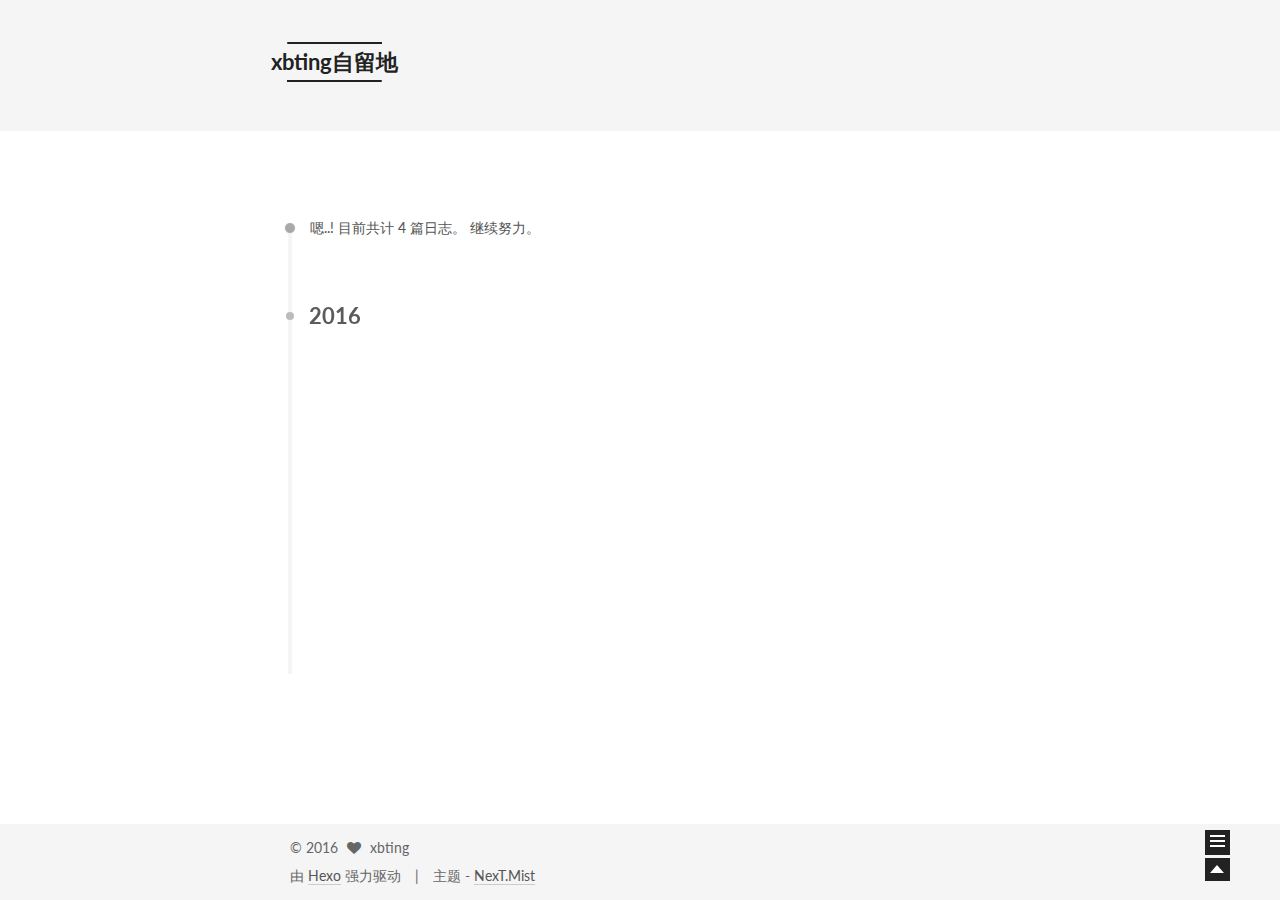
==== commit aef90f23: "Site updated: 2016-02-01 18:13:57" ====
--- a/archives/index.html
+++ b/archives/index.html
@@ -215,9 +215,9 @@
 
       <h1 class="post-title">
         
-            <a class="post-title-link" href="/2016/02/01/在命令行上编译本机-C-程序/" itemprop="url">
-              
-                <span itemprop="name">windows在命令行上编译本机 C++ 程序</span>
+            <a class="post-title-link" href="/2016/02/01/windows系统中在命令行上编译本机 C++ 程序/" itemprop="url">
+              
+                <span itemprop="name">windows系统中在命令行上编译本机 C++ 程序</span>
               
             </a>
         
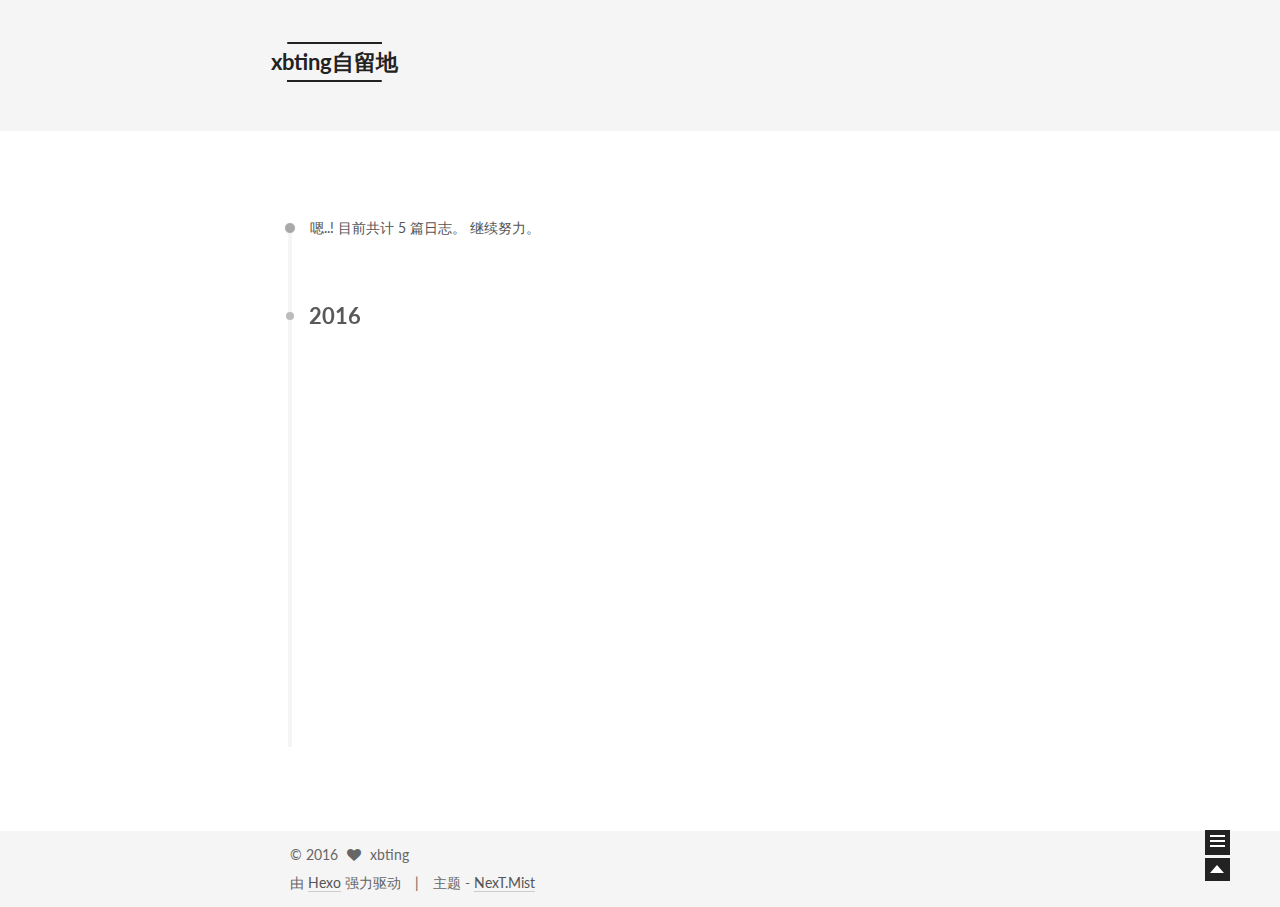
==== commit 2e759943: "Site updated: 2016-02-01 18:15:05" ====
--- a/archives/index.html
+++ b/archives/index.html
@@ -191,7 +191,7 @@
       
         
       
-      嗯..! 目前共计 4 篇日志。 继续努力。
+      嗯..! 目前共计 5 篇日志。 继续努力。
     </span>
 
     
@@ -216,6 +216,43 @@
       <h1 class="post-title">
         
             <a class="post-title-link" href="/2016/02/01/windows系统中在命令行上编译本机 C++ 程序/" itemprop="url">
+              
+                <span itemprop="name">windows系统中在命令行上编译本机 C++ 程序</span>
+              
+            </a>
+        
+      </h1>
+
+      <div class="post-meta">
+        <time class="post-time" itemprop="dateCreated"
+              datetime="2016-02-01T17:40:08+08:00"
+              content="2016-02-01" >
+          02-01
+        </time>
+      </div>
+
+    </header>
+  </article>
+
+
+
+    
+
+      
+      
+      
+
+      
+      
+
+      
+
+  <article class="post post-type-normal" itemscope itemtype="http://schema.org/Article">
+    <header class="post-header">
+
+      <h1 class="post-title">
+        
+            <a class="post-title-link" href="/2016/02/01/在命令行上编译本机-C-程序/" itemprop="url">
               
                 <span itemprop="name">windows系统中在命令行上编译本机 C++ 程序</span>
               
@@ -391,7 +428,7 @@
         <nav class="site-state motion-element">
           <div class="site-state-item site-state-posts">
             <a href="/archives">
-              <span class="site-state-item-count">4</span>
+              <span class="site-state-item-count">5</span>
               <span class="site-state-item-name">日志</span>
             </a>
           </div>
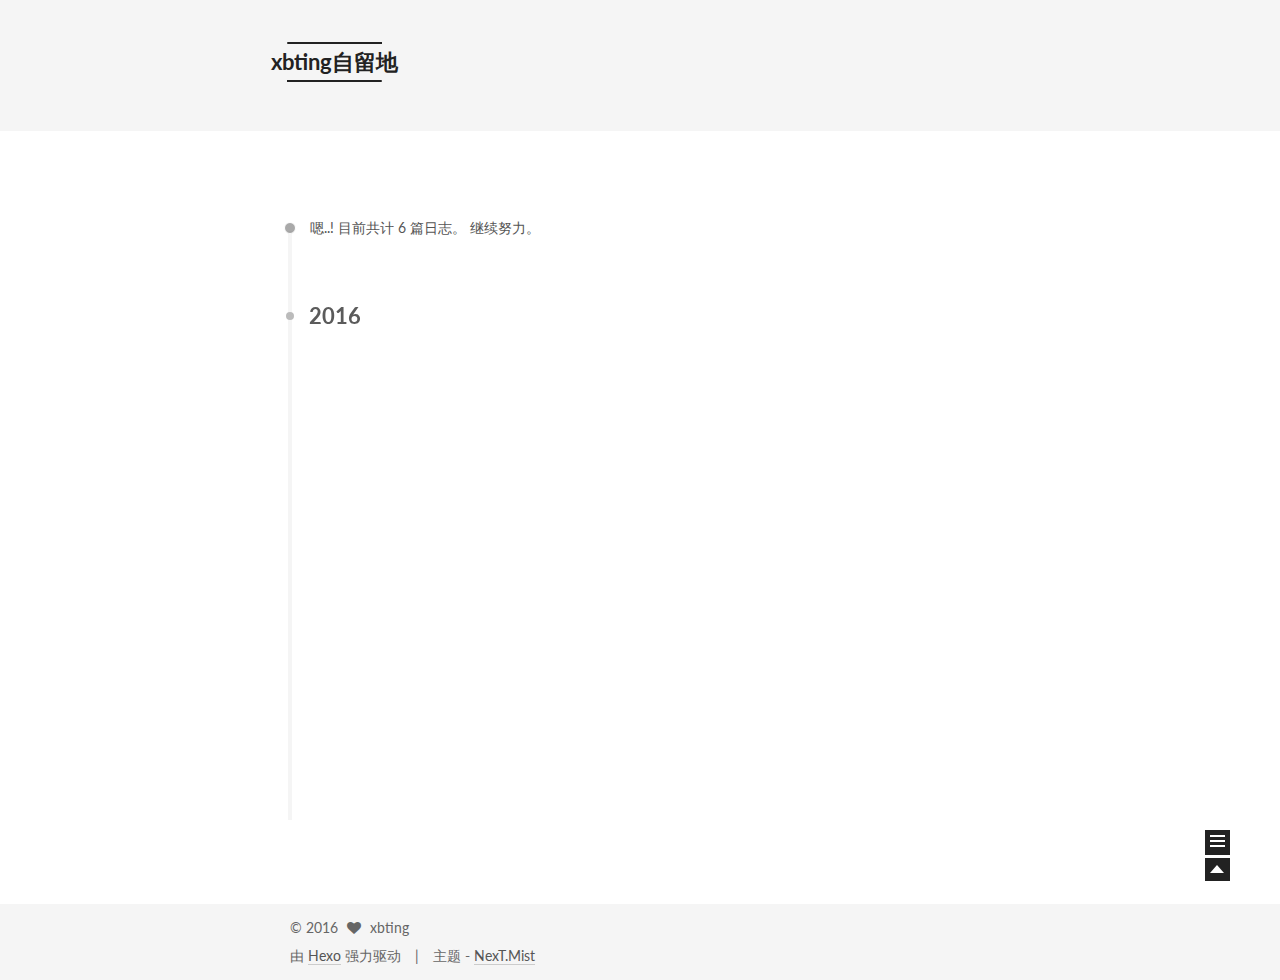
==== commit 6cdf97ec: "Site updated: 2016-02-02 18:34:19" ====
--- a/archives/index.html
+++ b/archives/index.html
@@ -191,7 +191,7 @@
       
         
       
-      嗯..! 目前共计 5 篇日志。 继续努力。
+      嗯..! 目前共计 6 篇日志。 继续努力。
     </span>
 
     
@@ -215,7 +215,44 @@
 
       <h1 class="post-title">
         
-            <a class="post-title-link" href="/2016/02/01/windows系统中在命令行上编译本机 C++ 程序/" itemprop="url">
+            <a class="post-title-link" href="/2016/02/02/Android动态修改应用icon/" itemprop="url">
+              
+                <span itemprop="name">Android动态修改应用icon</span>
+              
+            </a>
+        
+      </h1>
+
+      <div class="post-meta">
+        <time class="post-time" itemprop="dateCreated"
+              datetime="2016-02-02T18:12:51+08:00"
+              content="2016-02-02" >
+          02-02
+        </time>
+      </div>
+
+    </header>
+  </article>
+
+
+
+    
+
+      
+      
+      
+
+      
+      
+
+      
+
+  <article class="post post-type-normal" itemscope itemtype="http://schema.org/Article">
+    <header class="post-header">
+
+      <h1 class="post-title">
+        
+            <a class="post-title-link" href="/2016/02/01/在命令行上编译本机-C-程序/" itemprop="url">
               
                 <span itemprop="name">windows系统中在命令行上编译本机 C++ 程序</span>
               
@@ -252,7 +289,7 @@
 
       <h1 class="post-title">
         
-            <a class="post-title-link" href="/2016/02/01/在命令行上编译本机-C-程序/" itemprop="url">
+            <a class="post-title-link" href="/2016/02/01/windows系统中在命令行上编译本机 C++ 程序/" itemprop="url">
               
                 <span itemprop="name">windows系统中在命令行上编译本机 C++ 程序</span>
               
@@ -428,7 +465,7 @@
         <nav class="site-state motion-element">
           <div class="site-state-item site-state-posts">
             <a href="/archives">
-              <span class="site-state-item-count">5</span>
+              <span class="site-state-item-count">6</span>
               <span class="site-state-item-name">日志</span>
             </a>
           </div>
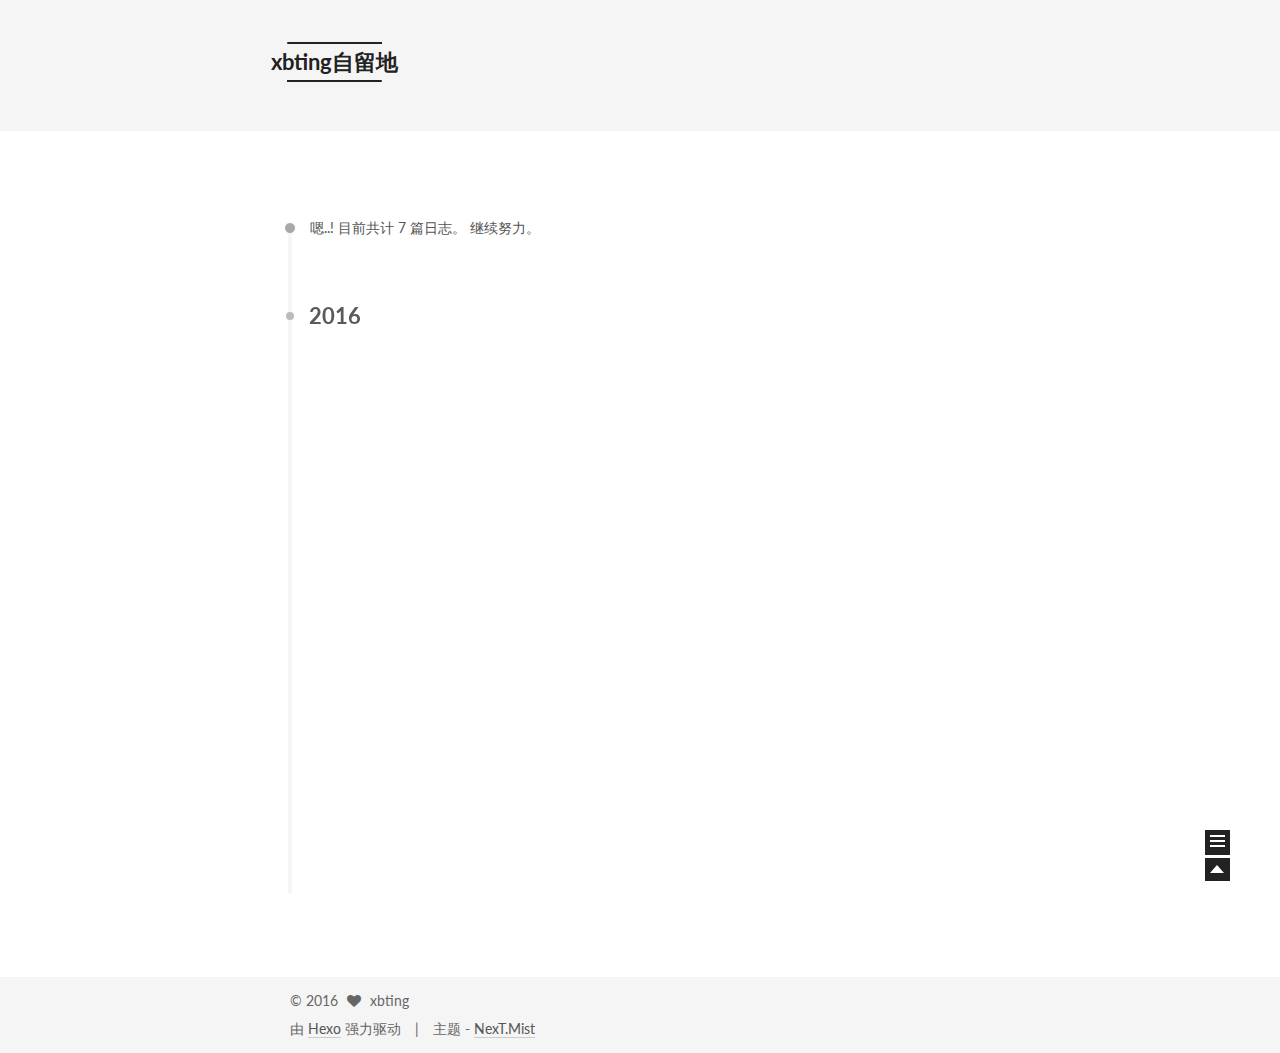
==== commit f7f2e496: "Site updated: 2016-02-03 16:56:33" ====
--- a/archives/index.html
+++ b/archives/index.html
@@ -191,7 +191,7 @@
       
         
       
-      嗯..! 目前共计 6 篇日志。 继续努力。
+      嗯..! 目前共计 7 篇日志。 继续努力。
     </span>
 
     
@@ -205,6 +205,43 @@
         <div class="collection-title">
           <h2 class="archive-year motion-element" id="archive-year-2016">2016</h2>
         </div>
+      
+      
+
+      
+
+  <article class="post post-type-normal" itemscope itemtype="http://schema.org/Article">
+    <header class="post-header">
+
+      <h1 class="post-title">
+        
+            <a class="post-title-link" href="/2016/02/03/Android创建快捷方式和删除快捷方式/" itemprop="url">
+              
+                <span itemprop="name">Android创建快捷方式和删除快捷方式</span>
+              
+            </a>
+        
+      </h1>
+
+      <div class="post-meta">
+        <time class="post-time" itemprop="dateCreated"
+              datetime="2016-02-03T14:25:20+08:00"
+              content="2016-02-03" >
+          02-03
+        </time>
+      </div>
+
+    </header>
+  </article>
+
+
+
+    
+
+      
+      
+      
+
       
       
 
@@ -465,7 +502,7 @@
         <nav class="site-state motion-element">
           <div class="site-state-item site-state-posts">
             <a href="/archives">
-              <span class="site-state-item-count">6</span>
+              <span class="site-state-item-count">7</span>
               <span class="site-state-item-name">日志</span>
             </a>
           </div>
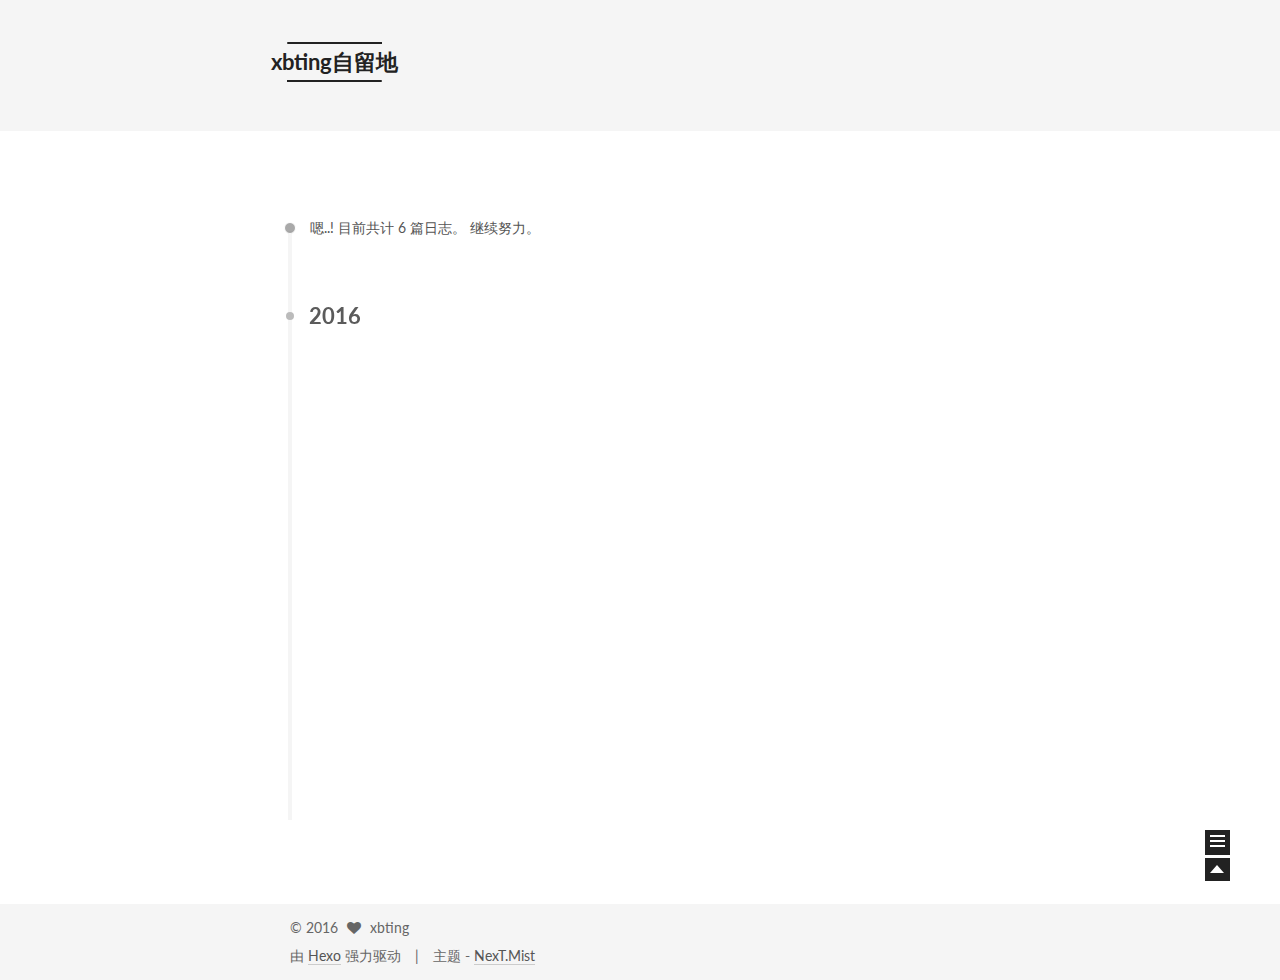
==== commit ba13bdba: "Site updated: 2016-02-03 17:00:36" ====
--- a/archives/index.html
+++ b/archives/index.html
@@ -191,7 +191,7 @@
       
         
       
-      嗯..! 目前共计 7 篇日志。 继续努力。
+      嗯..! 目前共计 6 篇日志。 继续努力。
     </span>
 
     
@@ -265,43 +265,6 @@
               datetime="2016-02-02T18:12:51+08:00"
               content="2016-02-02" >
           02-02
-        </time>
-      </div>
-
-    </header>
-  </article>
-
-
-
-    
-
-      
-      
-      
-
-      
-      
-
-      
-
-  <article class="post post-type-normal" itemscope itemtype="http://schema.org/Article">
-    <header class="post-header">
-
-      <h1 class="post-title">
-        
-            <a class="post-title-link" href="/2016/02/01/在命令行上编译本机-C-程序/" itemprop="url">
-              
-                <span itemprop="name">windows系统中在命令行上编译本机 C++ 程序</span>
-              
-            </a>
-        
-      </h1>
-
-      <div class="post-meta">
-        <time class="post-time" itemprop="dateCreated"
-              datetime="2016-02-01T17:40:08+08:00"
-              content="2016-02-01" >
-          02-01
         </time>
       </div>
 
@@ -502,7 +465,7 @@
         <nav class="site-state motion-element">
           <div class="site-state-item site-state-posts">
             <a href="/archives">
-              <span class="site-state-item-count">7</span>
+              <span class="site-state-item-count">6</span>
               <span class="site-state-item-name">日志</span>
             </a>
           </div>
--- a/css/main.css
+++ b/css/main.css
@@ -1543,7 +1543,7 @@
   width: 4px;
   height: 4px;
   border-radius: 50%;
-  background: #e0d1ff;
+  background: #9594c2;
 }
 .sidebar-nav {
   margin: 0 0 20px;
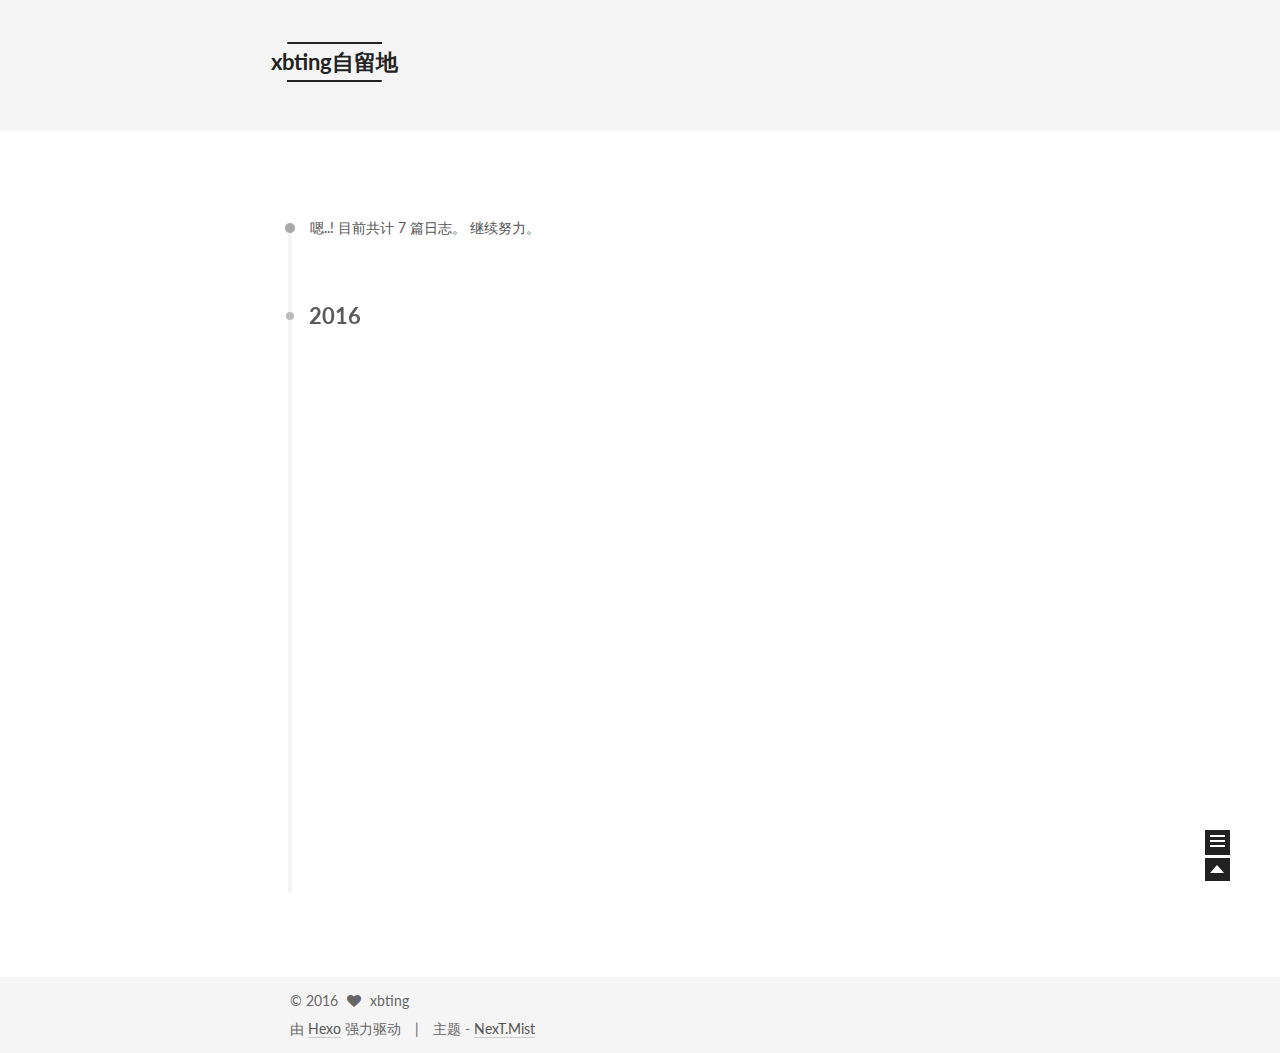
==== commit 1740743a: "Site updated: 2016-02-18 13:35:25" ====
--- a/archives/index.html
+++ b/archives/index.html
@@ -191,7 +191,7 @@
       
         
       
-      嗯..! 目前共计 6 篇日志。 继续努力。
+      嗯..! 目前共计 7 篇日志。 继续努力。
     </span>
 
     
@@ -205,6 +205,43 @@
         <div class="collection-title">
           <h2 class="archive-year motion-element" id="archive-year-2016">2016</h2>
         </div>
+      
+      
+
+      
+
+  <article class="post post-type-normal" itemscope itemtype="http://schema.org/Article">
+    <header class="post-header">
+
+      <h1 class="post-title">
+        
+            <a class="post-title-link" href="/2016/02/18/Eclipse环境下进行Android-NDK开发/" itemprop="url">
+              
+                <span itemprop="name">Eclipse环境下进行Android NDK开发</span>
+              
+            </a>
+        
+      </h1>
+
+      <div class="post-meta">
+        <time class="post-time" itemprop="dateCreated"
+              datetime="2016-02-18T11:03:36+08:00"
+              content="2016-02-18" >
+          02-18
+        </time>
+      </div>
+
+    </header>
+  </article>
+
+
+
+    
+
+      
+      
+      
+
       
       
 
@@ -465,7 +502,7 @@
         <nav class="site-state motion-element">
           <div class="site-state-item site-state-posts">
             <a href="/archives">
-              <span class="site-state-item-count">6</span>
+              <span class="site-state-item-count">7</span>
               <span class="site-state-item-name">日志</span>
             </a>
           </div>
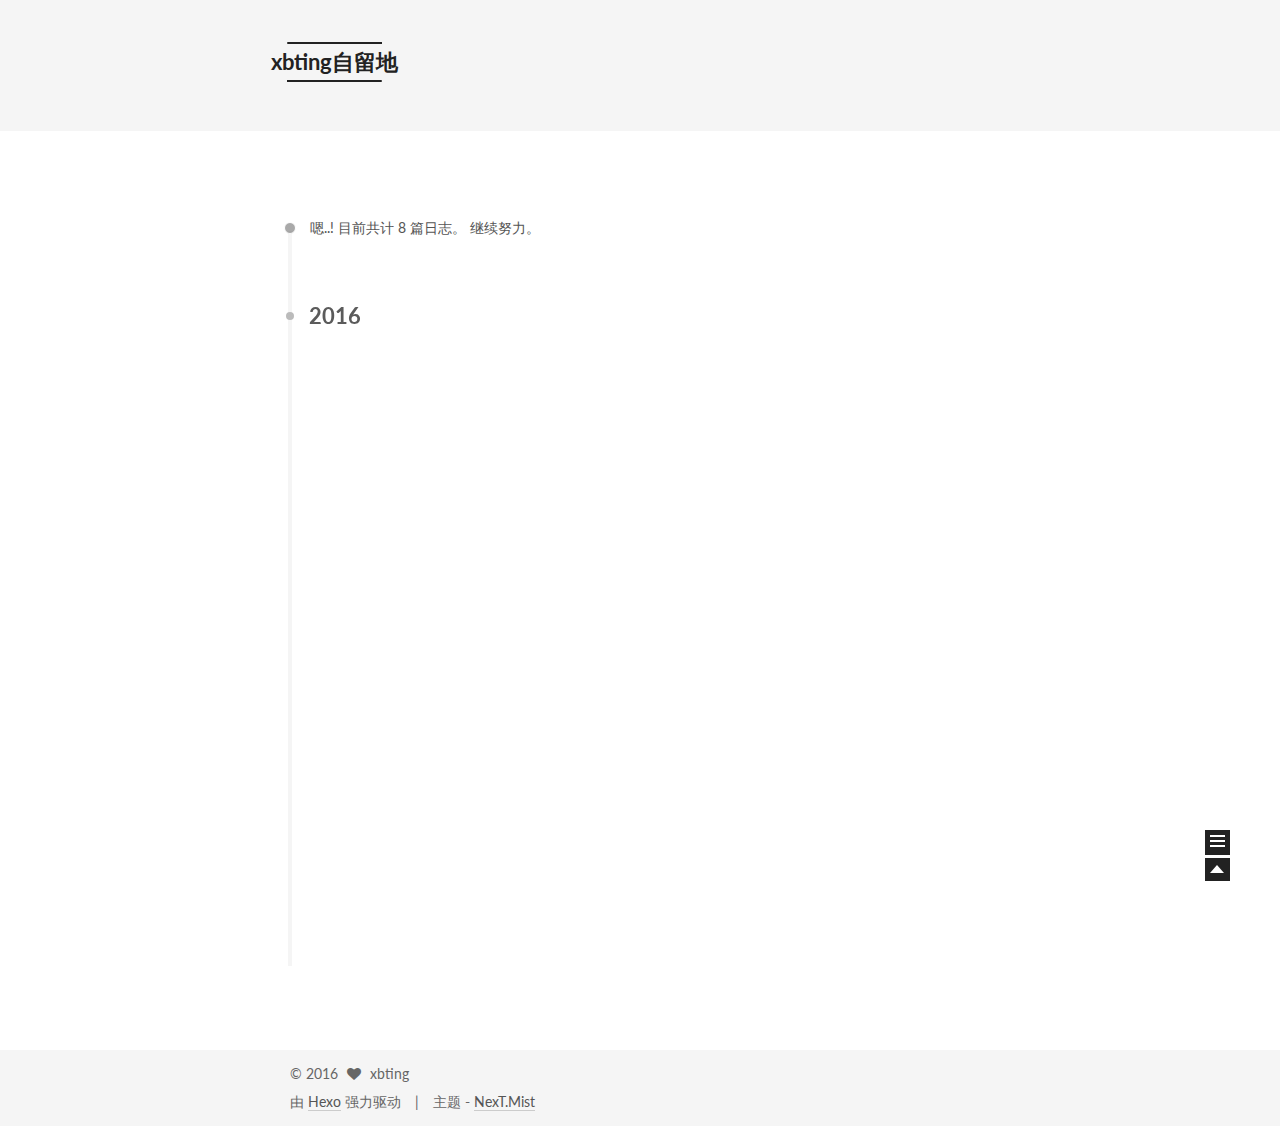
==== commit 57cb0683: "Site updated: 2016-03-04 13:28:14" ====
--- a/archives/index.html
+++ b/archives/index.html
@@ -191,7 +191,7 @@
       
         
       
-      嗯..! 目前共计 7 篇日志。 继续努力。
+      嗯..! 目前共计 8 篇日志。 继续努力。
     </span>
 
     
@@ -205,6 +205,43 @@
         <div class="collection-title">
           <h2 class="archive-year motion-element" id="archive-year-2016">2016</h2>
         </div>
+      
+      
+
+      
+
+  <article class="post post-type-normal" itemscope itemtype="http://schema.org/Article">
+    <header class="post-header">
+
+      <h1 class="post-title">
+        
+            <a class="post-title-link" href="/2016/03/04/Android-studio开发过程问题集合/" itemprop="url">
+              
+                <span itemprop="name">Android studio开发过程问题集合</span>
+              
+            </a>
+        
+      </h1>
+
+      <div class="post-meta">
+        <time class="post-time" itemprop="dateCreated"
+              datetime="2016-03-04T13:00:46+08:00"
+              content="2016-03-04" >
+          03-04
+        </time>
+      </div>
+
+    </header>
+  </article>
+
+
+
+    
+
+      
+      
+      
+
       
       
 
@@ -502,7 +539,7 @@
         <nav class="site-state motion-element">
           <div class="site-state-item site-state-posts">
             <a href="/archives">
-              <span class="site-state-item-count">7</span>
+              <span class="site-state-item-count">8</span>
               <span class="site-state-item-name">日志</span>
             </a>
           </div>
